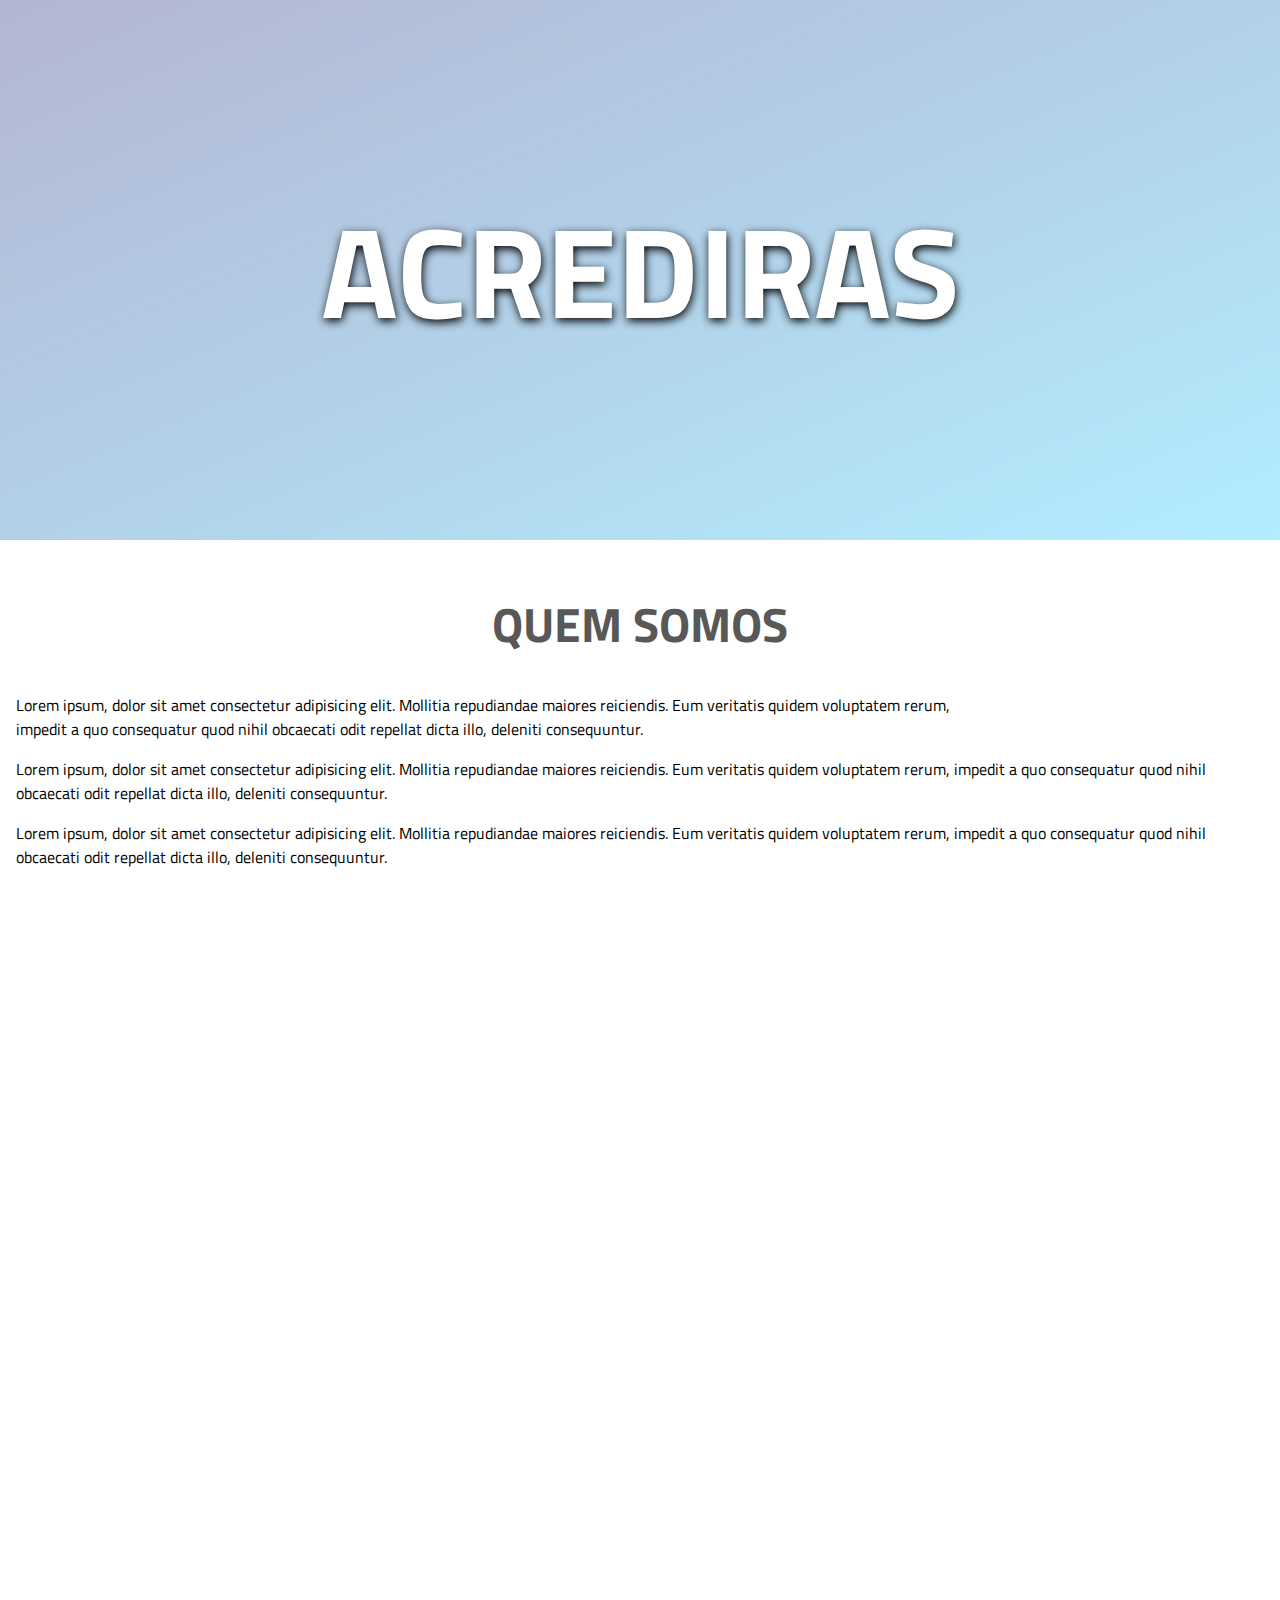
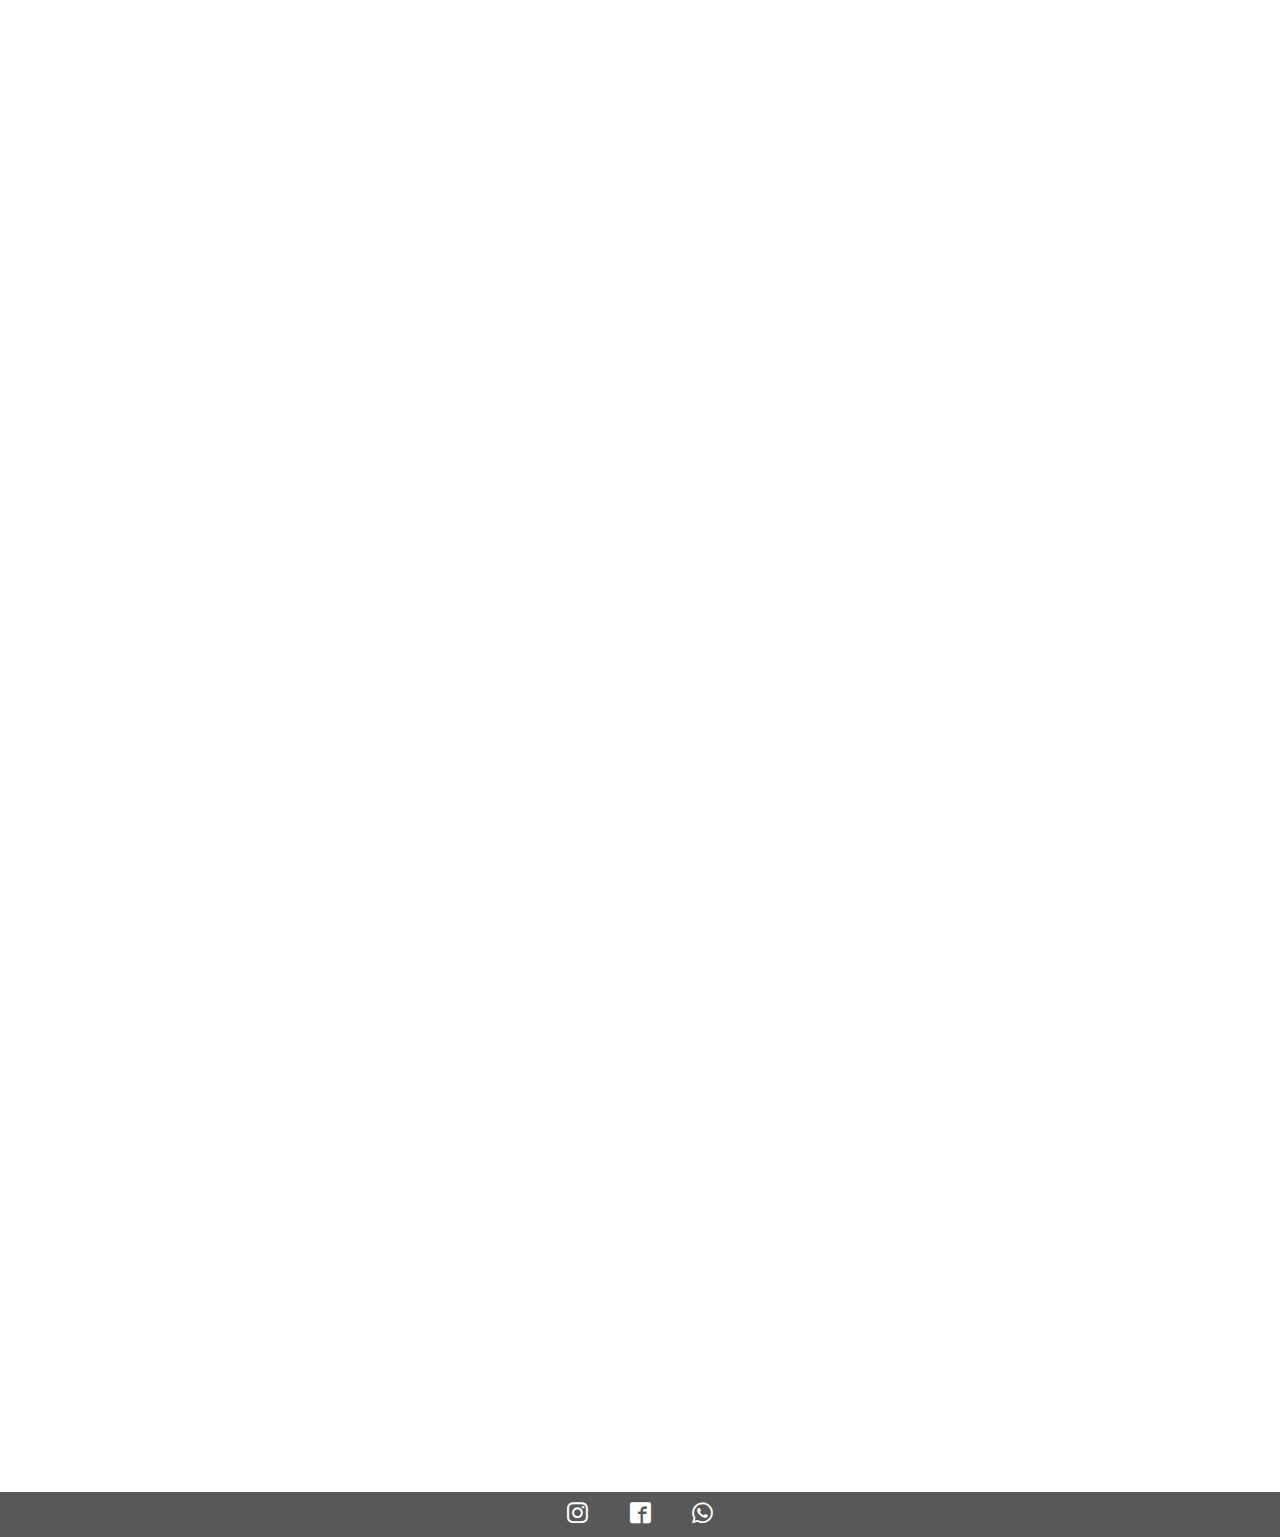
==== index.html @ bec47c3a "Rename Acrediras.html to index.html" ====
<!doctype html>
<html lang="pt-br">
    <head>
        <title> Acrediras </title>
        <meta charset="utf-8">
        <meta name="viewport" content="width=device-width, initial-scale=1">  
        <meta name="author" content="Joao Augsto">
        <meta name="keywords" content="Sao paulo, medicina, acrediras">
        
        <link rel="stylesheet" href="https://use.fontawesome.com/releases/v5.2.0/css/all.css" integrity="sha384-hWVjflwFxL6sNzntih27bfxkr27PmbbK/iSvJ+a4+0owXq79v+lsFkW54bOGbiDQ" crossorigin="anonymous">
        <!-- Fonts -->
        <link href='http://fonts.googleapis.com/css?family=Sintony:400,700' rel='stylesheet' type='text/css'>
        <link href='http://fonts.googleapis.com/css?family=Open+Sans:400,600,700' rel='stylesheet' type='text/css'>
        

      <link rel="stylesheet" href="css/estilo.css">
      <link rel="stylesheet" href="icomoon/style.css">
    </head>
    <body>
        
     
        <header>
          <button class="nav-btn open-btn"> <i class="fas fa-bars"></i></button>
          
          <div class="nav nav-blue">
            <div class="nav nav-softblue">
              <nav class="nav nav-white">
                <button class="nav-btn close-btn">
                  <i class="fas fa-times"></i>
                </button>
                <img src="images/logo.png" alt="logo" class="logo" width="100px" height="30px">
                <ul class="list">
                  <li><a href="#inicio">inicio</a></li>
                  <li><a href="#quem-somos">quem somos</a></li>
                  <li><a href="#nossas-especialidades">nossas especialidades</a></li>
                  <li><a href="#clientes">clientes</a></li>
                </ul>
              </nav>
            </div>
          </div>
        </header>
        <div class="main-content">
        
        <div class="presentation">
          
          <div class="gradient" id="inicio">
            <h1 id="titulo">Acrediras</h1>
          </div>
        </div>
        <div class="secoes">
        <section id="quem-somos"> 
          <div>
          <center><h1>Quem somos</h1></center>
          <p>Lorem ipsum, dolor sit amet consectetur adipisicing elit. Mollitia repudiandae maiores reiciendis. Eum veritatis quidem voluptatem rerum, <br>impedit a quo consequatur quod nihil obcaecati odit repellat dicta illo, deleniti consequuntur.</p>
          <p>Lorem ipsum, dolor sit amet consectetur adipisicing elit. Mollitia repudiandae maiores reiciendis. Eum veritatis quidem voluptatem rerum, impedit a quo consequatur quod nihil obcaecati odit repellat dicta illo, deleniti consequuntur.</p>
          <p>Lorem ipsum, dolor sit amet consectetur adipisicing elit. Mollitia repudiandae maiores reiciendis. Eum veritatis quidem voluptatem rerum, impedit a quo consequatur quod nihil obcaecati odit repellat dicta illo, deleniti consequuntur.</p>
        </div>
        <div data-anime="left">
          <blockquote>
            <center><p>
              <q data-anime>O único lugar que o Sucesso vem antes do trabalho é no Dicionário</q><br>
              <cite data-anime>Albert Eistein</cite>
            </p>
          </center>
          </blockquote>
        </div>
          <div class="cards" id="Michele" data-anime="left">
            <div class="foto"><img src="images/example.jfif" alt=""> </div>
            <div class="descricao">
            <h1>Michele</h1>
            <p>Nascida em veredinha e sempre com muita vontade de aprender, tem um filho e atualmente mora na capital, onde trabalha pipipopo</p>
            </div>
          </div>
          <div class="cards" id="moça1" data-anime = "right">
            <div class="foto"><img src="images/example.jfif" alt=""> </div>
            <div class="descricao">
            <h1>Moça1</h1>
            <p>Nascida em veredinha e sempre com muita vontade de aprender, tem um filho e atualmente mora na capital, onde trabalha pipipopo</p>
            </div>
          </div>
          <div class="cards" id="moça2" data-anime = "left">
            <div class="foto"><img src="images/example.jfif" alt=""> </div>
            <div class="descricao">
            <h1>Moça 2</h1>
            <p>Nascida em veredinha e sempre com muita vontade de aprender, tem um filho e atualmente mora na capital, onde trabalha pipipopo</p>
            </div>
          </div>
          </section>

          <section id="nossas-especialidades" data-anime = "left"> 
            <center><h1>Nossas especialidades</h1></center>
            <p>Lorem ipsum, dolor sit amet consectetur adipisicing elit.</p> 
            <p>Lorem ipsum dolor sit amet consectetur adipisicing elit. Cum, amet quisquam. Dolorum excepturi praesentium quia eius dolores vero doloremque sequi consequatur fugiat ut perferendis, pariatur et. Repellendus totam enim nulla.</p>
            <ul>
              <li>Lorem impsum</li>
              <li>Lorem impsum</li>
              <li>Lorem impsum</li>
              <li>Lorem impsum</li>
              <li>Lorem impsum</li>
              <li>Lorem impsum</li>
            </ul>
          </section>

          <div data-anime="right">
            <center><p>
              <q >O médico que sabe apenas medicina, nem medicina sabe</q><br>
              <cite >Abel Salazar</cite>
            </p>
          </center>
        </div>

        <div id="clientes" data-anime="right"> 
          <center><h1>clientes</h1></center>
          <p>Lorem ipsum, dolor sit amet consectetur adipisicing elit. Temporibus dolores aliquam recusandae impedit, quaerat non ex laudantium perspiciatis. Provident eveniet tenetur autem ex a ducimus possimus laborum minus error temporibus.</p></section>
          <p>Lorem ipsum dolor sit amet consectetur adipisicing elit. Libero nihil aut maiores aliquam neque quos veritatis dolorem, unde repellendus a in, deserunt inventore dolore, fugiat numquam vel tempora sunt magnam.</p>
          <p>Lorem ipsum dolor sit amet consectetur adipisicing elit. Libero nihil aut maiores aliquam neque quos veritatis dolorem, unde repellendus a in, deserunt inventore dolore, fugiat numquam vel tempora sunt magnam.</p>
          <p>Lorem ipsum dolor sit amet consectetur adipisicing elit. Libero nihil aut maiores aliquam neque quos veritatis dolorem, unde repellendus a in, deserunt inventore dolore, fugiat numquam vel tempora sunt magnam.</p>
          <p>Lorem ipsum dolor sit amet consectetur adipisicing elit. Libero nihil aut maiores aliquam neque quos veritatis dolorem, unde repellendus a in, deserunt inventore dolore, fugiat numquam vel tempora sunt magnam.</p>
          <p>Lorem ipsum dolor sit amet consectetur adipisicing elit. Libero nihil aut maiores aliquam neque quos veritatis dolorem, unde repellendus a in, deserunt inventore dolore, fugiat numquam vel tempora sunt magnam.</p>
          <br>
          <br>
          <br>
          <br>
        
        
        </div>
      </div>
    </div>
        <footer>
          <a href="https://www.instagram.com/acrediras/?hl=pt-br" target="_blank"><span class="icon-instagram"></span></a>
          <a href="#" target="_blank"><span class="icon-facebook2"></span></a>
          <a href="#" target="_blank"><span class="icon-whatsapp"></span></a>
        </footer>

        <script src="javascript/script.js"></script>

    </body>
</html>
---- css/estilo.css ----
@import url('https://fonts.googleapis.com/css?family=Titillium+Web');

@import url('https://fonts.googleapis.com/css2?family=Dancing+Script&display=swap');

body {
    font-family: 'Titillium Web', sans-serif;
    
    height: 100vh;
    overflow-x: hidden;
    margin: 0;
}
html{
    scroll-behavior: smooth;
}
.nav-btn{
    border: none;
    background-color: transparent;
    cursor: pointer;
    font-size: 3em;
}

.open-btn{
    border-radius:  5px 5px 5px 5px;
    position: fixed;
    top: 0.8em;
    right: 0.8em;
    color: white;
}
.nav{
    position: fixed;
    top: 0;
    right: 0;
    height: 100vh;
    transform: translateX(100%);
    transition: transform 0.3s ease-in-out;
   
}

.nav.visible{
    transform: translateX(0);
}


.nav-blue{
        background-color: rgb(51, 0, 236);
        width: 60%;
        max-width: 420px;
        min-width: 320px;
        transition-delay: .4s;
}
.nav-blue.visible{
    transition-delay: 0s;
}

.nav-softblue{
    background-color: rgb(0, 204, 255);
    width: 95%;
    transition-delay: .2s;
}

.nav-white{
    background-color: white;
    width: 71%;
    position: relative;
    padding: 3em;

 
}
.close-btn{
    position: absolute;
    top: 40px;
    right: 30px;
    opacity: 0.6;
}
.list{
    list-style-type: none;
    padding: 0;
}
.list li{
    margin: 5em 0;
}
.list li a{
    color: rgb(24, 24, 24);
    text-transform: uppercase;
    text-decoration: none;
    transition: font-size .2s linear;
}
.list li a:hover{
    color: rgb(0, 204, 255);
    font-size: 22px;
}

.presentation{
    width: 100vw;
    height: 60vh;
    background-image: url(https://images.pexels.com/photos/3985168/pexels-photo-3985168.jpeg?auto=compress&cs=tinysrgb&dpr=2&h=650&w=940);
    background-size: cover;
    background-repeat: no-repeat;
}
.gradient{
    width: 100%;
    height: 100%;
    background-image: linear-gradient(to bottom right, rgba(5, 12, 107, 0.3), rgba(0, 195, 255, 0.3));
    display: flex;
    justify-content: center;
    align-items: center;
}

.gradient h1{
    color: white;
    font-size: 8em;
    text-transform: uppercase;
    text-shadow: 1px 3px 10px black;
}

#titulo{
    font-size: 10vw;
}
.secoes{
    padding: 1em;
    

}
.secoes h1{
    color:rgb(88, 88, 88);
    font-size: 3em;
    text-transform: uppercase;
}
.cards{
    display: flex;
    padding: 2em;
}
.cards img{
    margin: .3em;
    border-radius: 50%;
    width: 5em;
}
#moça1{
    display: flex;
    flex-direction: row-reverse;
}
footer{
    color: white;
    min-width: 100vw;
    display: flex;
    justify-content: center;
    align-items: center;
    background-color:rgb(88, 88, 88);
    color: white;
    height: 5vh;
}
footer a{
    font-style: none;
    text-decoration: none;
    color: white;
    margin: 1em;
    font-size: 1.3em;
    transition: color .5s linear;
}
footer a:hover{
    color: rgb(104, 212, 245);
}
q{
    font-family: 'Dancing Script', cursive;
    font-size: 5em;
}

/* Animação */
[data-anime]{
    opacity: 0;
    transition: .5s;
}
[data-anime = "left"]{
    transform: translateX(-5em);
    
}
[data-anime = "right"]{
    transform: translateX(5em);
    
}




[data-anime].animate{
    opacity: 1;
    transform: translateX(0em);
    
}

.main-content{
    min-width: 100vw;
    z-index: 1;
}

header{
    position: relative;
    z-index: 200;
}
---- icomoon/style.css ----
@font-face {
  font-family: 'icomoon';
  src:  url('fonts/icomoon.eot?36nc5k');
  src:  url('fonts/icomoon.eot?36nc5k#iefix') format('embedded-opentype'),
    url('fonts/icomoon.ttf?36nc5k') format('truetype'),
    url('fonts/icomoon.woff?36nc5k') format('woff'),
    url('fonts/icomoon.svg?36nc5k#icomoon') format('svg');
  font-weight: normal;
  font-style: normal;
  font-display: block;
}

[class^="icon-"], [class*=" icon-"] {
  /* use !important to prevent issues with browser extensions that change fonts */
  font-family: 'icomoon' !important;
  speak: never;
  font-style: normal;
  font-weight: normal;
  font-variant: normal;
  text-transform: none;
  line-height: 1;

  /* Better Font Rendering =========== */
  -webkit-font-smoothing: antialiased;
  -moz-osx-font-smoothing: grayscale;
}

.icon-whatsapp1:before {
  content: "\e900";
}
.icon-facebook2:before {
  content: "\ea91";
}
.icon-instagram:before {
  content: "\ea92";
}
.icon-whatsapp:before {
  content: "\ea93";
}
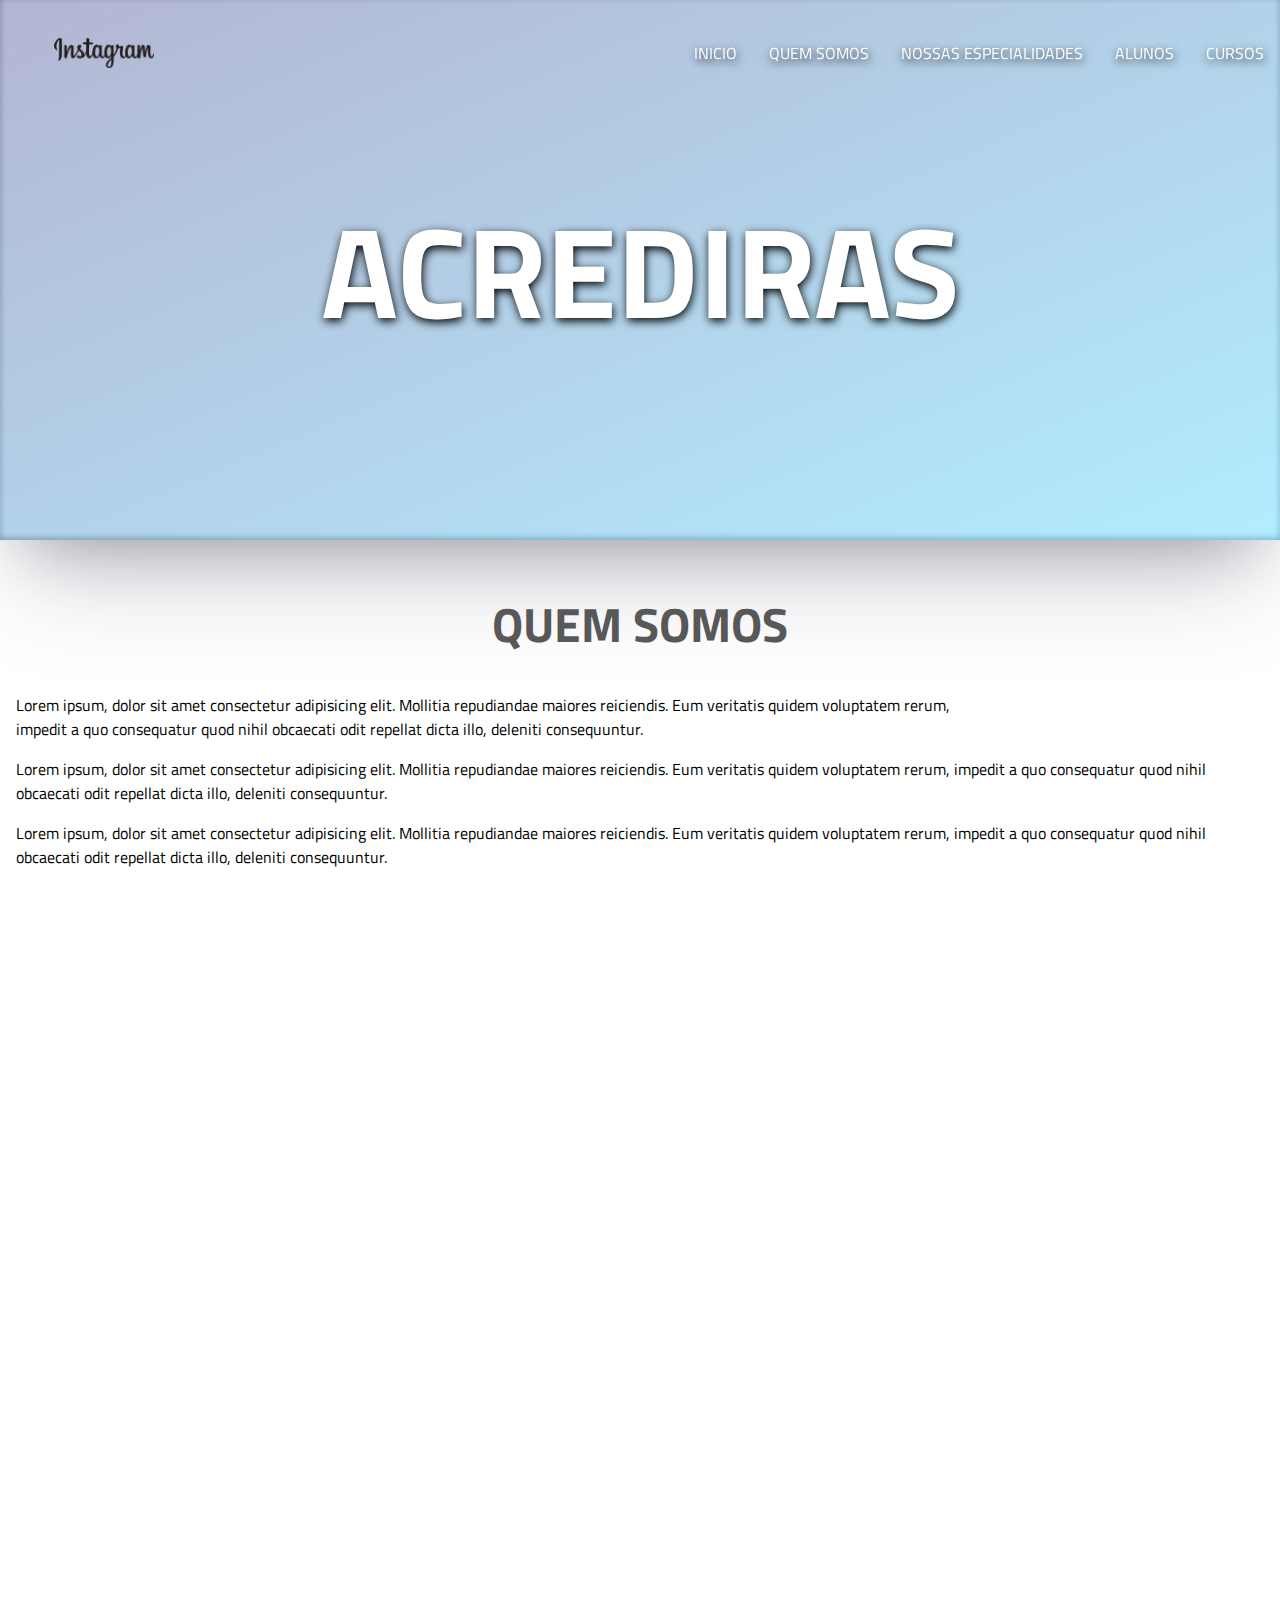
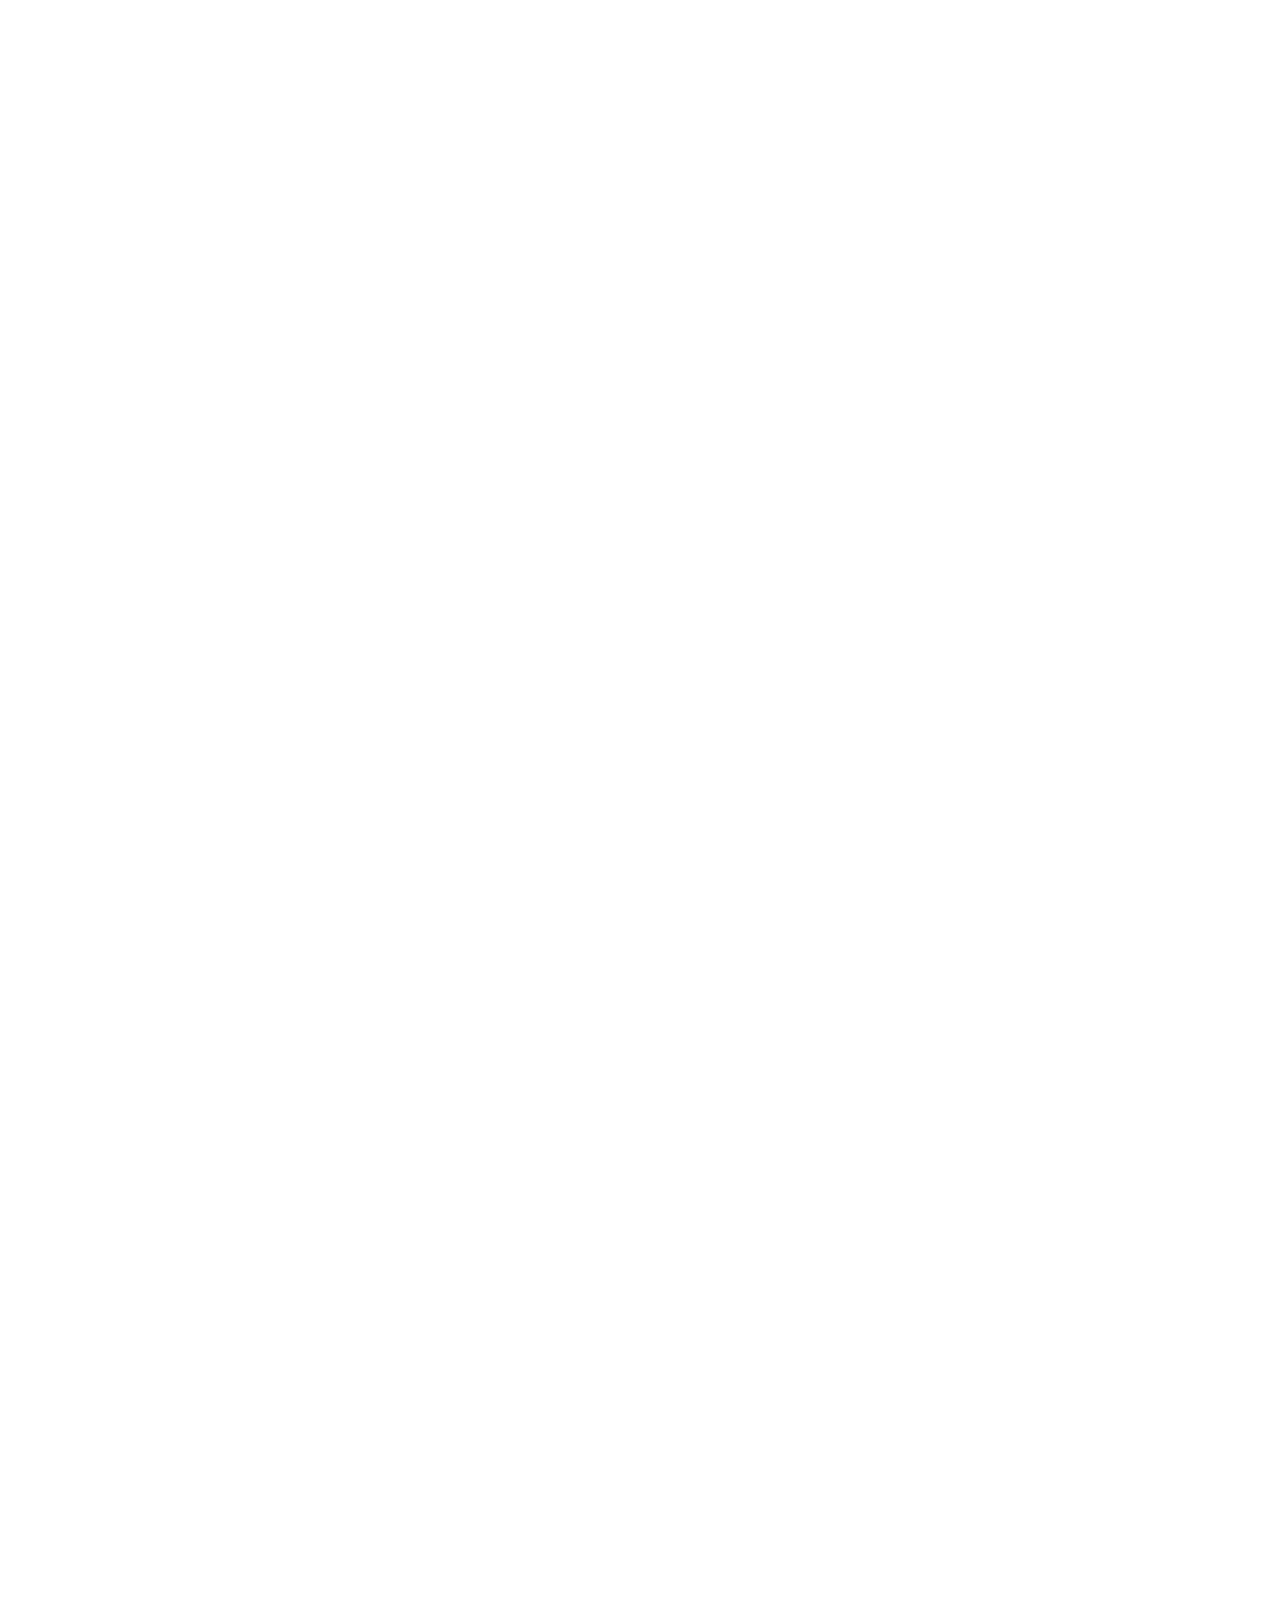
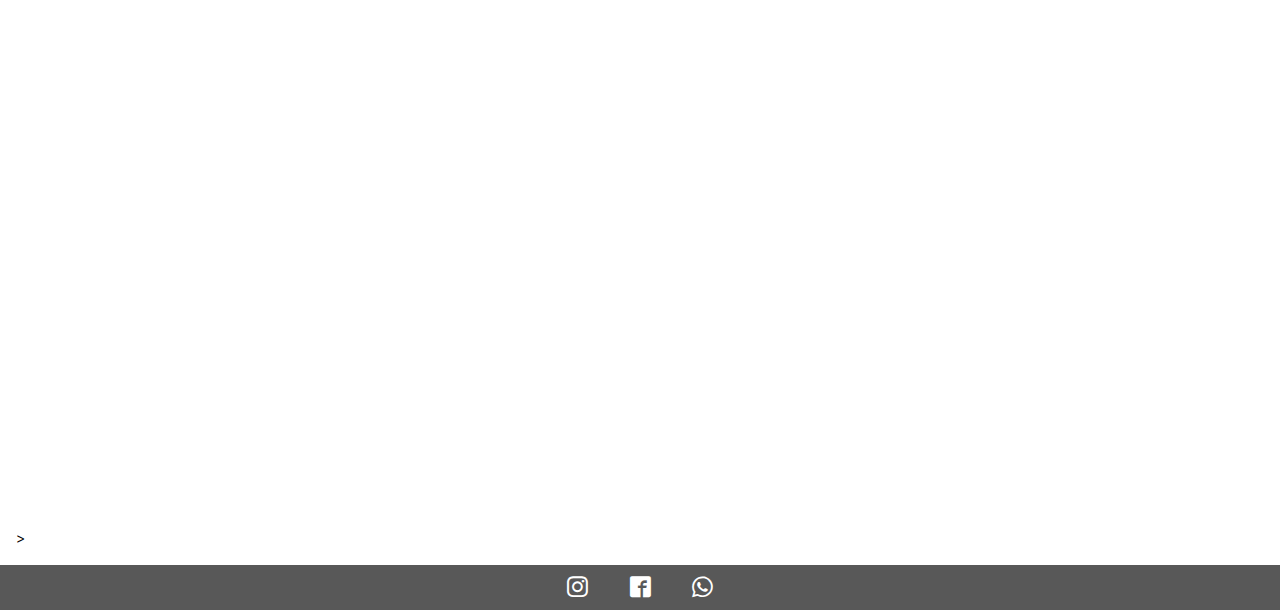
==== commit 776a082f: "Index quase final" ====
--- a/index.html
+++ b/index.html
@@ -3,10 +3,13 @@
     <head>
         <title> Acrediras </title>
         <meta charset="utf-8">
-        <meta name="viewport" content="width=device-width, initial-scale=1">  
+        <meta name="viewport" content="height=device-height, 
+                      width=device-width, initial-scale=1.0, 
+                      minimum-scale=1.0, maximum-scale=1.0, 
+                      user-scalable=no, target-densitydpi=device-dpi">  
         <meta name="author" content="Joao Augsto">
         <meta name="keywords" content="Sao paulo, medicina, acrediras">
-        
+       
         <link rel="stylesheet" href="https://use.fontawesome.com/releases/v5.2.0/css/all.css" integrity="sha384-hWVjflwFxL6sNzntih27bfxkr27PmbbK/iSvJ+a4+0owXq79v+lsFkW54bOGbiDQ" crossorigin="anonymous">
         <!-- Fonts -->
         <link href='http://fonts.googleapis.com/css?family=Sintony:400,700' rel='stylesheet' type='text/css'>
@@ -33,7 +36,8 @@
                   <li><a href="#inicio">inicio</a></li>
                   <li><a href="#quem-somos">quem somos</a></li>
                   <li><a href="#nossas-especialidades">nossas especialidades</a></li>
-                  <li><a href="#clientes">clientes</a></li>
+                  <li><a href="#alunos">alunos</a></li>
+                  <li><a href="#cursos">cursos</a></li>
                 </ul>
               </nav>
             </div>
@@ -109,7 +113,7 @@
           </center>
         </div>
 
-        <div id="clientes" data-anime="right"> 
+        <div id="alunos" data-anime="right"> 
           <center><h1>clientes</h1></center>
           <p>Lorem ipsum, dolor sit amet consectetur adipisicing elit. Temporibus dolores aliquam recusandae impedit, quaerat non ex laudantium perspiciatis. Provident eveniet tenetur autem ex a ducimus possimus laborum minus error temporibus.</p></section>
           <p>Lorem ipsum dolor sit amet consectetur adipisicing elit. Libero nihil aut maiores aliquam neque quos veritatis dolorem, unde repellendus a in, deserunt inventore dolore, fugiat numquam vel tempora sunt magnam.</p>
@@ -117,11 +121,24 @@
           <p>Lorem ipsum dolor sit amet consectetur adipisicing elit. Libero nihil aut maiores aliquam neque quos veritatis dolorem, unde repellendus a in, deserunt inventore dolore, fugiat numquam vel tempora sunt magnam.</p>
           <p>Lorem ipsum dolor sit amet consectetur adipisicing elit. Libero nihil aut maiores aliquam neque quos veritatis dolorem, unde repellendus a in, deserunt inventore dolore, fugiat numquam vel tempora sunt magnam.</p>
           <p>Lorem ipsum dolor sit amet consectetur adipisicing elit. Libero nihil aut maiores aliquam neque quos veritatis dolorem, unde repellendus a in, deserunt inventore dolore, fugiat numquam vel tempora sunt magnam.</p>
-          <br>
-          <br>
-          <br>
-          <br>
+        </div>
+         
+
+        <br><br><br><br>
+
         
+          <div id="cursos" data-anime="right"> 
+            <center><h1>Nossos Cursos</h1></center>
+            <p>Lorem ipsum, dolor sit amet consectetur adipisicing elit. Temporibus dolores aliquam recusandae impedit, quaerat non ex laudantium perspiciatis. Provident eveniet tenetur autem ex a ducimus possimus laborum minus error temporibus.</p></section>
+            <p>Lorem ipsum dolor sit amet consectetur adipisicing elit. Libero nihil aut maiores aliquam neque quos veritatis dolorem, unde repellendus a in, deserunt inventore dolore, fugiat numquam vel tempora sunt magnam.</p>
+            <p>Lorem ipsum dolor sit amet consectetur adipisicing elit. Libero nihil aut maiores aliquam neque quos veritatis dolorem, unde repellendus a in, deserunt inventore dolore, fugiat numquam vel tempora sunt magnam.</p>
+            <p>Lorem ipsum, dolor sit amet consectetur adipisicing elit. Temporibus dolores aliquam recusandae impedit, quaerat non ex laudantium perspiciatis. Provident eveniet tenetur autem ex a ducimus possimus laborum minus error temporibus.</p></section>
+            <p>Lorem ipsum dolor sit amet consectetur adipisicing elit. Libero nihil aut maiores aliquam neque quos veritatis dolorem, unde repellendus a in, deserunt inventore dolore, fugiat numquam vel tempora sunt magnam.</p>
+            <p>Lorem ipsum dolor sit amet consectetur adipisicing elit. Libero nihil aut maiores aliquam neque quos veritatis dolorem, unde repellendus a in, deserunt inventore dolore, fugiat numquam vel tempora sunt magnam.</p>
+            <p>Lorem ipsum dolor sit amet consectetur adipisicing elit. Libero nihil aut maiores aliquam neque quos veritatis dolorem, unde repellendus a in, deserunt inventore dolore, fugiat numquam vel tempora sunt magnam.</p>
+            <p>Lorem ipsum dolor sit amet consectetur adipisicing elit. Libero nihil aut maiores aliquam neque quos veritatis dolorem, unde repellendus a in, deserunt inventore dolore, fugiat numquam vel tempora sunt magnam.</p>
+          </div>> 
+
         
         </div>
       </div>
@@ -135,4 +152,4 @@
         <script src="javascript/script.js"></script>
 
     </body>
-</html>
+</html>--- a/css/estilo.css
+++ b/css/estilo.css
@@ -46,23 +46,33 @@
         width: 60%;
         max-width: 420px;
         min-width: 320px;
-        transition-delay: .4s;
+        transition-delay: .3s;
 }
 .nav-blue.visible{
     transition-delay: 0s;
+}
+.nav-softblue.visible{
+    transition-delay: 0.2s;
+}
+.nav-white.visible{
+    transition-delay: 0.4s;
 }
 
 .nav-softblue{
     background-color: rgb(0, 204, 255);
     width: 95%;
     transition-delay: .2s;
+
+    
 }
 
 .nav-white{
+    padding: 3em;
     background-color: white;
     width: 71%;
-    position: relative;
-    padding: 3em;
+    right: 0px;
+    top: 0px;
+    transition-delay: .1s;
 
  
 }
@@ -96,7 +106,7 @@
     background-image: url(https://images.pexels.com/photos/3985168/pexels-photo-3985168.jpeg?auto=compress&cs=tinysrgb&dpr=2&h=650&w=940);
     background-size: cover;
     background-repeat: no-repeat;
-}
+    box-shadow: rgba(50, 50, 93, 0.25) 0px 50px 100px -20px, rgba(0, 0, 0, 0.3) 0px 30px 60px -30px, rgba(10, 37, 64, 0.35) 0px -2px 6px 0px inset;}
 .gradient{
     width: 100%;
     height: 100%;
@@ -197,3 +207,86 @@
     position: relative;
     z-index: 200;
 }
+
+
+
+
+/*Desktop*/
+
+@media (min-width: 700px){
+    .nav-btn{
+        display: none;
+    }
+    
+    .nav{
+        display: flex;
+        position: fixed;
+        height: 1vh;
+        min-width: 100vw;
+        transform: translateX(0);
+        flex-direction: row-reverse;
+        
+        
+    }
+    .nav-softblue, .nav-blue{
+        background-color: transparent;
+        min-width: 100vw;
+    }
+    .nav-white{
+        background-color: transparent;
+        position: fixed;
+        min-width: 100vw;
+        display: flex;
+        align-items: center;
+        transition: all .3s;
+        
+    }
+    .list{
+        position: fixed;
+        display: flex;
+        top: 0;
+        margin: 0;
+        padding: 0;
+        right: 0;
+        height: 100%;
+        align-items: center;
+    }
+    .list li{
+        margin: 1em;
+        padding: 0;
+        display: inline-block;
+    }
+    .list li a{
+        color: white;
+        text-shadow: 1px 3px 10px black;
+        font-size: 1em;
+    }
+    .list li a:hover{
+        color: rgb(0, 204, 255);
+        font-size: 1em;
+    }
+
+    
+    .scrolled{
+        
+        background-color: white !important; 
+        box-shadow: rgba(0, 0, 0, 0.3) 0px 19px 38px, rgba(0, 0, 0, 0.22) 0px 15px 12px;;
+        
+    }
+    .scrolled a{
+        color: rgb(104, 212, 245) !important;
+        text-shadow: none !important;
+    }
+
+    .scrolled a:hover{
+        color: rgb(51, 0, 236) !important;
+    }
+
+    .logo{
+        position: absolute;
+        top: calc(50% - 15px);
+        left: 150px;
+    }
+
+
+}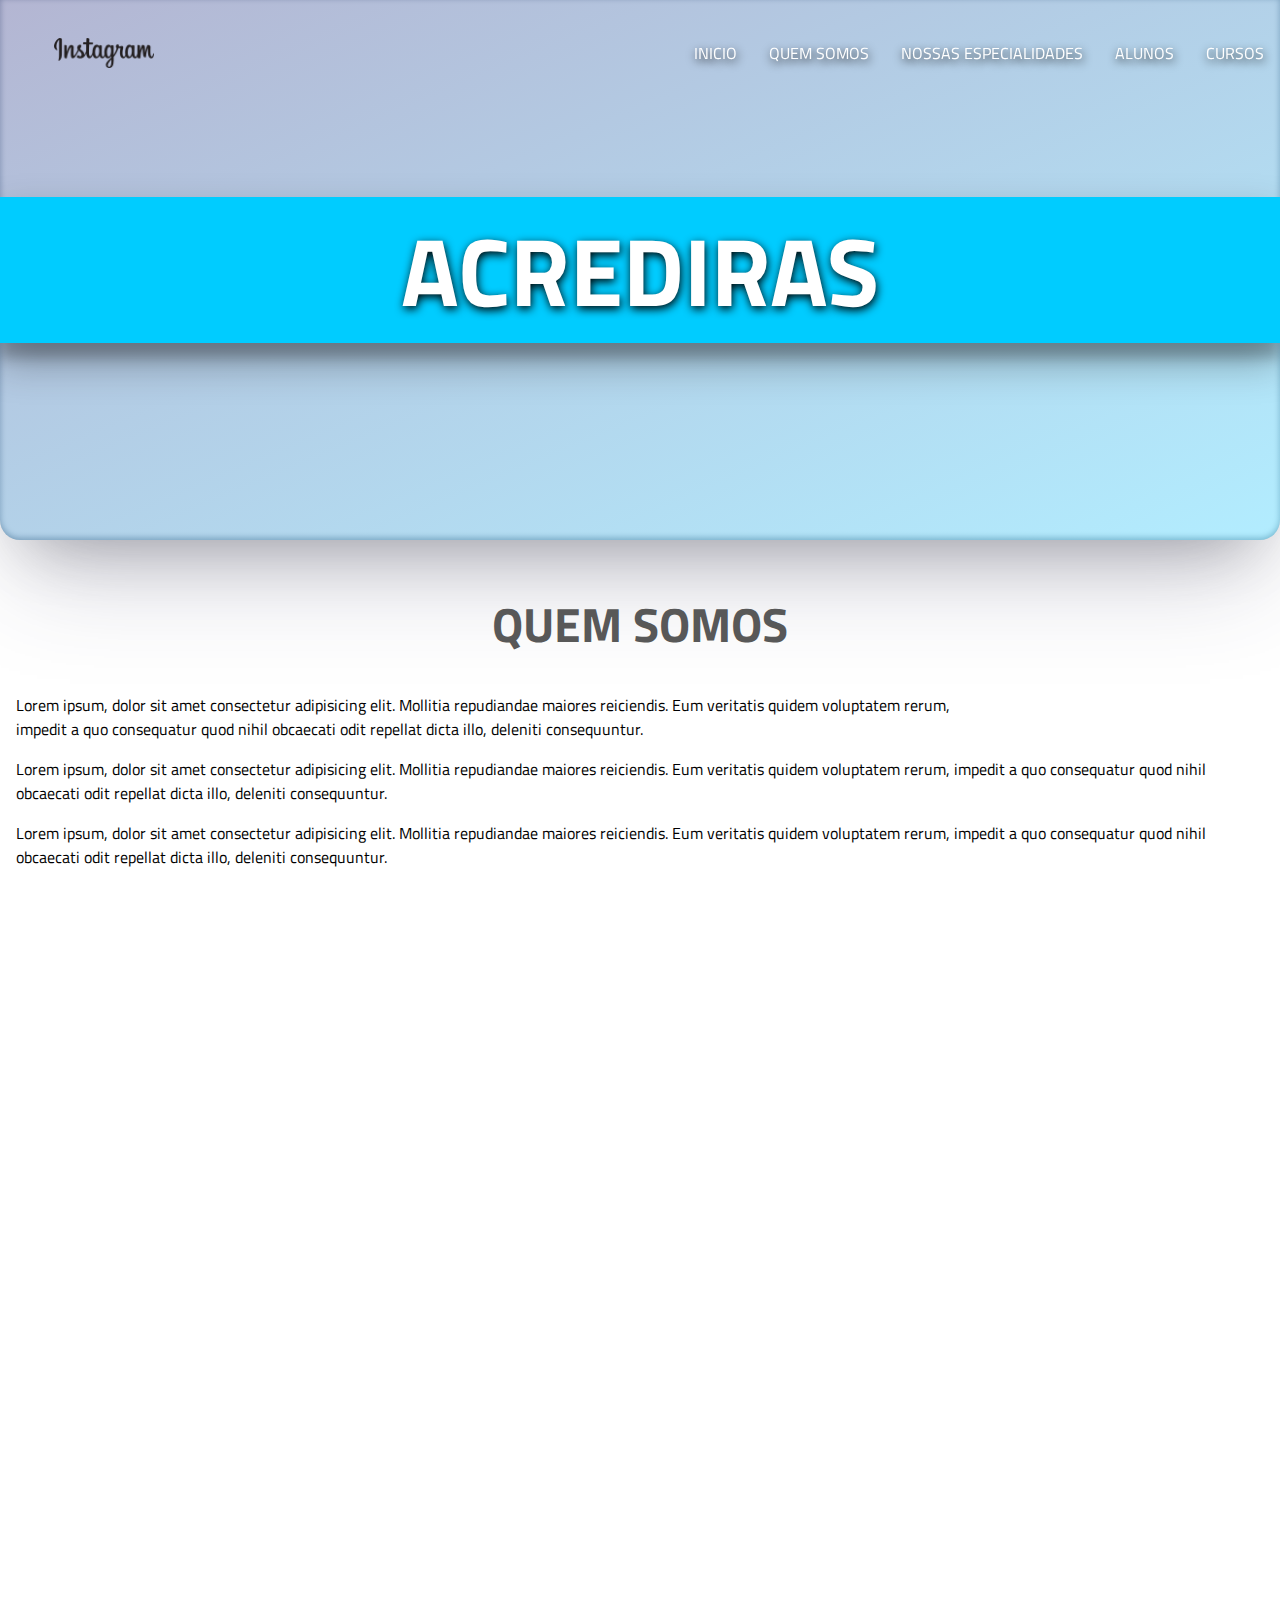
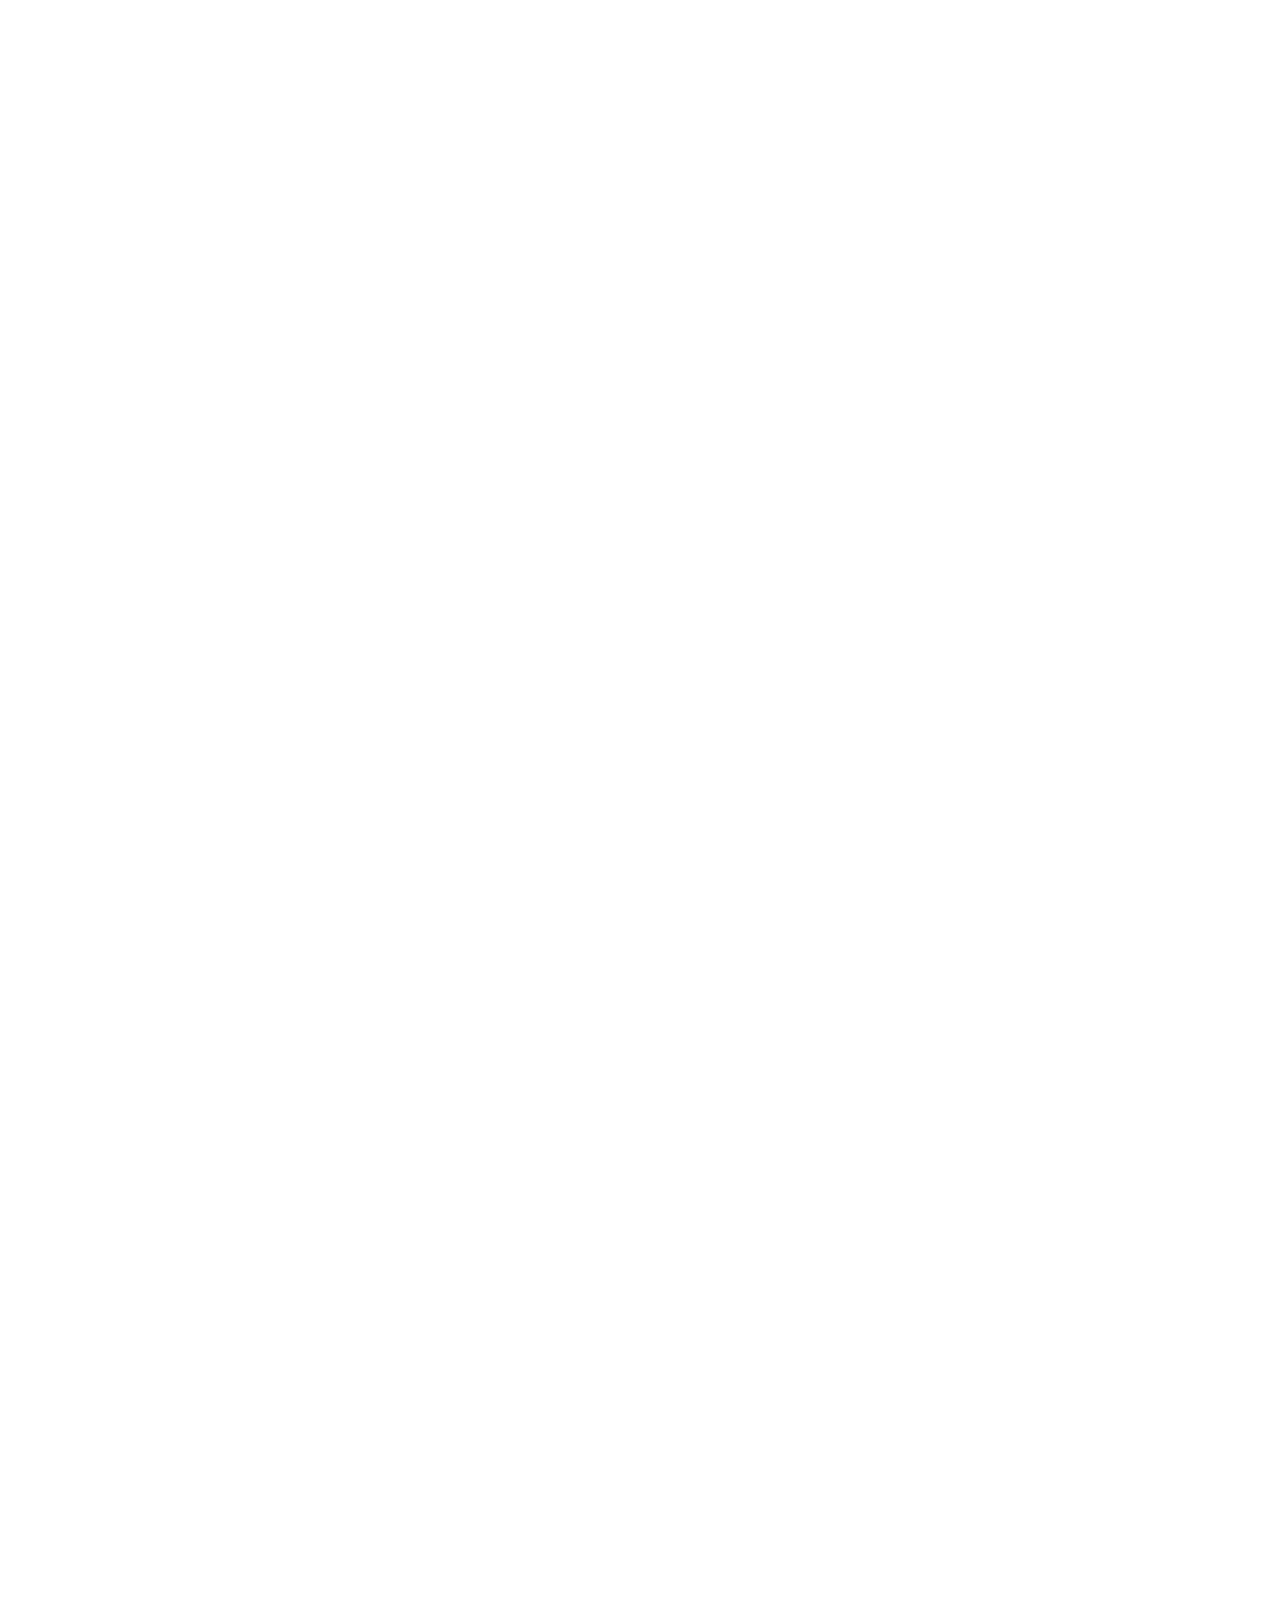
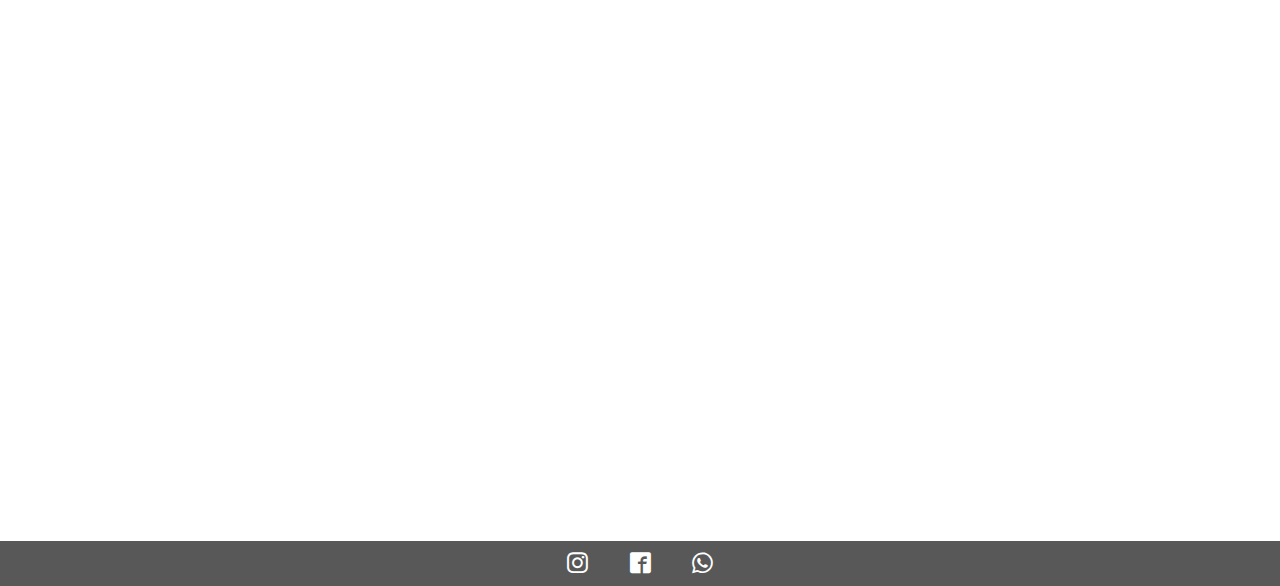
==== commit cb0441f9: "Add files via upload" ====
--- a/index.html
+++ b/index.html
@@ -59,7 +59,7 @@
           <p>Lorem ipsum, dolor sit amet consectetur adipisicing elit. Mollitia repudiandae maiores reiciendis. Eum veritatis quidem voluptatem rerum, impedit a quo consequatur quod nihil obcaecati odit repellat dicta illo, deleniti consequuntur.</p>
           <p>Lorem ipsum, dolor sit amet consectetur adipisicing elit. Mollitia repudiandae maiores reiciendis. Eum veritatis quidem voluptatem rerum, impedit a quo consequatur quod nihil obcaecati odit repellat dicta illo, deleniti consequuntur.</p>
         </div>
-        <div data-anime="left">
+        <div id = data-anime="left">
           <blockquote>
             <center><p>
               <q data-anime>O único lugar que o Sucesso vem antes do trabalho é no Dicionário</q><br>
@@ -68,6 +68,7 @@
           </center>
           </blockquote>
         </div>
+        
           <div class="cards" id="Michele" data-anime="left">
             <div class="foto"><img src="images/example.jfif" alt=""> </div>
             <div class="descricao">
@@ -113,8 +114,8 @@
           </center>
         </div>
 
-        <div id="alunos" data-anime="right"> 
-          <center><h1>clientes</h1></center>
+        <div id="alunos" data-anime="left"> 
+          <center><h1>Alunos</h1></center>
           <p>Lorem ipsum, dolor sit amet consectetur adipisicing elit. Temporibus dolores aliquam recusandae impedit, quaerat non ex laudantium perspiciatis. Provident eveniet tenetur autem ex a ducimus possimus laborum minus error temporibus.</p></section>
           <p>Lorem ipsum dolor sit amet consectetur adipisicing elit. Libero nihil aut maiores aliquam neque quos veritatis dolorem, unde repellendus a in, deserunt inventore dolore, fugiat numquam vel tempora sunt magnam.</p>
           <p>Lorem ipsum dolor sit amet consectetur adipisicing elit. Libero nihil aut maiores aliquam neque quos veritatis dolorem, unde repellendus a in, deserunt inventore dolore, fugiat numquam vel tempora sunt magnam.</p>
@@ -126,8 +127,8 @@
 
         <br><br><br><br>
 
-        
-          <div id="cursos" data-anime="right"> 
+
+          <div id="cursos" data-anime="left"> 
             <center><h1>Nossos Cursos</h1></center>
             <p>Lorem ipsum, dolor sit amet consectetur adipisicing elit. Temporibus dolores aliquam recusandae impedit, quaerat non ex laudantium perspiciatis. Provident eveniet tenetur autem ex a ducimus possimus laborum minus error temporibus.</p></section>
             <p>Lorem ipsum dolor sit amet consectetur adipisicing elit. Libero nihil aut maiores aliquam neque quos veritatis dolorem, unde repellendus a in, deserunt inventore dolore, fugiat numquam vel tempora sunt magnam.</p>
@@ -137,7 +138,7 @@
             <p>Lorem ipsum dolor sit amet consectetur adipisicing elit. Libero nihil aut maiores aliquam neque quos veritatis dolorem, unde repellendus a in, deserunt inventore dolore, fugiat numquam vel tempora sunt magnam.</p>
             <p>Lorem ipsum dolor sit amet consectetur adipisicing elit. Libero nihil aut maiores aliquam neque quos veritatis dolorem, unde repellendus a in, deserunt inventore dolore, fugiat numquam vel tempora sunt magnam.</p>
             <p>Lorem ipsum dolor sit amet consectetur adipisicing elit. Libero nihil aut maiores aliquam neque quos veritatis dolorem, unde repellendus a in, deserunt inventore dolore, fugiat numquam vel tempora sunt magnam.</p>
-          </div>> 
+          </div>
 
         
         </div>
--- a/css/estilo.css
+++ b/css/estilo.css
@@ -4,13 +4,19 @@
 
 body {
     font-family: 'Titillium Web', sans-serif;
-    
-    height: 100vh;
-    overflow-x: hidden;
+    height: 100%;
+    width: 100%;
     margin: 0;
+    padding: 0;
+    
 }
 html{
+    width: 100%;
+    margin: 0;
+    padding: 0;
     scroll-behavior: smooth;
+    scroll-snap-type: y mandatory;
+    
 }
 .nav-btn{
     border: none;
@@ -87,6 +93,7 @@
     padding: 0;
 }
 .list li{
+    clear: both;
     margin: 5em 0;
 }
 .list li a{
@@ -101,14 +108,16 @@
 }
 
 .presentation{
-    width: 100vw;
+    max-width: 100%;
+    border-radius: 0 0 20px 20px;
     height: 60vh;
     background-image: url(https://images.pexels.com/photos/3985168/pexels-photo-3985168.jpeg?auto=compress&cs=tinysrgb&dpr=2&h=650&w=940);
     background-size: cover;
     background-repeat: no-repeat;
     box-shadow: rgba(50, 50, 93, 0.25) 0px 50px 100px -20px, rgba(0, 0, 0, 0.3) 0px 30px 60px -30px, rgba(10, 37, 64, 0.35) 0px -2px 6px 0px inset;}
 .gradient{
-    width: 100%;
+    border-radius: 0 0 20px 20px;
+    max-width: 100%;
     height: 100%;
     background-image: linear-gradient(to bottom right, rgba(5, 12, 107, 0.3), rgba(0, 195, 255, 0.3));
     display: flex;
@@ -118,29 +127,40 @@
 
 .gradient h1{
     color: white;
-    font-size: 8em;
+    font-size: 4em;
     text-transform: uppercase;
     text-shadow: 1px 3px 10px black;
 }
 
 #titulo{
-    font-size: 10vw;
+    box-shadow: rgba(0, 0, 0, 0.3) 0px 19px 38px, rgba(0, 0, 0, 0.22) 0px 15px 12px;;
+
+    color: white;
+    justify-content: center;
+    display: flex;
+    background-color: rgb(0, 204, 255);
+    width: 100%;
+    font-size: 6em;
 }
 .secoes{
-    padding: 1em;
-    
+padding: 1em;
+max-width: 100%;
+overflow-x: hidden;
 
 }
 .secoes h1{
+    font-size: 8em;
     color:rgb(88, 88, 88);
     font-size: 3em;
     text-transform: uppercase;
 }
 .cards{
+    
     display: flex;
     padding: 2em;
 }
 .cards img{
+  
     margin: .3em;
     border-radius: 50%;
     width: 5em;
@@ -151,7 +171,7 @@
 }
 footer{
     color: white;
-    min-width: 100vw;
+    max-width: 100%;
     display: flex;
     justify-content: center;
     align-items: center;
@@ -194,12 +214,13 @@
 
 [data-anime].animate{
     opacity: 1;
-    transform: translateX(0em);
+    transform: translateX(0) !important;
     
 }
 
 .main-content{
-    min-width: 100vw;
+
+    width: 100%;
     z-index: 1;
 }
 
@@ -213,7 +234,12 @@
 
 /*Desktop*/
 
-@media (min-width: 700px){
+@media (min-width: 750px){
+    
+    html{
+        scroll-padding: 8em;
+    }
+
     .nav-btn{
         display: none;
     }
@@ -222,7 +248,7 @@
         display: flex;
         position: fixed;
         height: 1vh;
-        min-width: 100vw;
+        min-width: 100%;
         transform: translateX(0);
         flex-direction: row-reverse;
         
@@ -230,12 +256,12 @@
     }
     .nav-softblue, .nav-blue{
         background-color: transparent;
-        min-width: 100vw;
+        min-width: 100%;
     }
     .nav-white{
         background-color: transparent;
         position: fixed;
-        min-width: 100vw;
+        min-width: 100%;
         display: flex;
         align-items: center;
         transition: all .3s;
@@ -252,6 +278,7 @@
         align-items: center;
     }
     .list li{
+        clear: both;
         margin: 1em;
         padding: 0;
         display: inline-block;
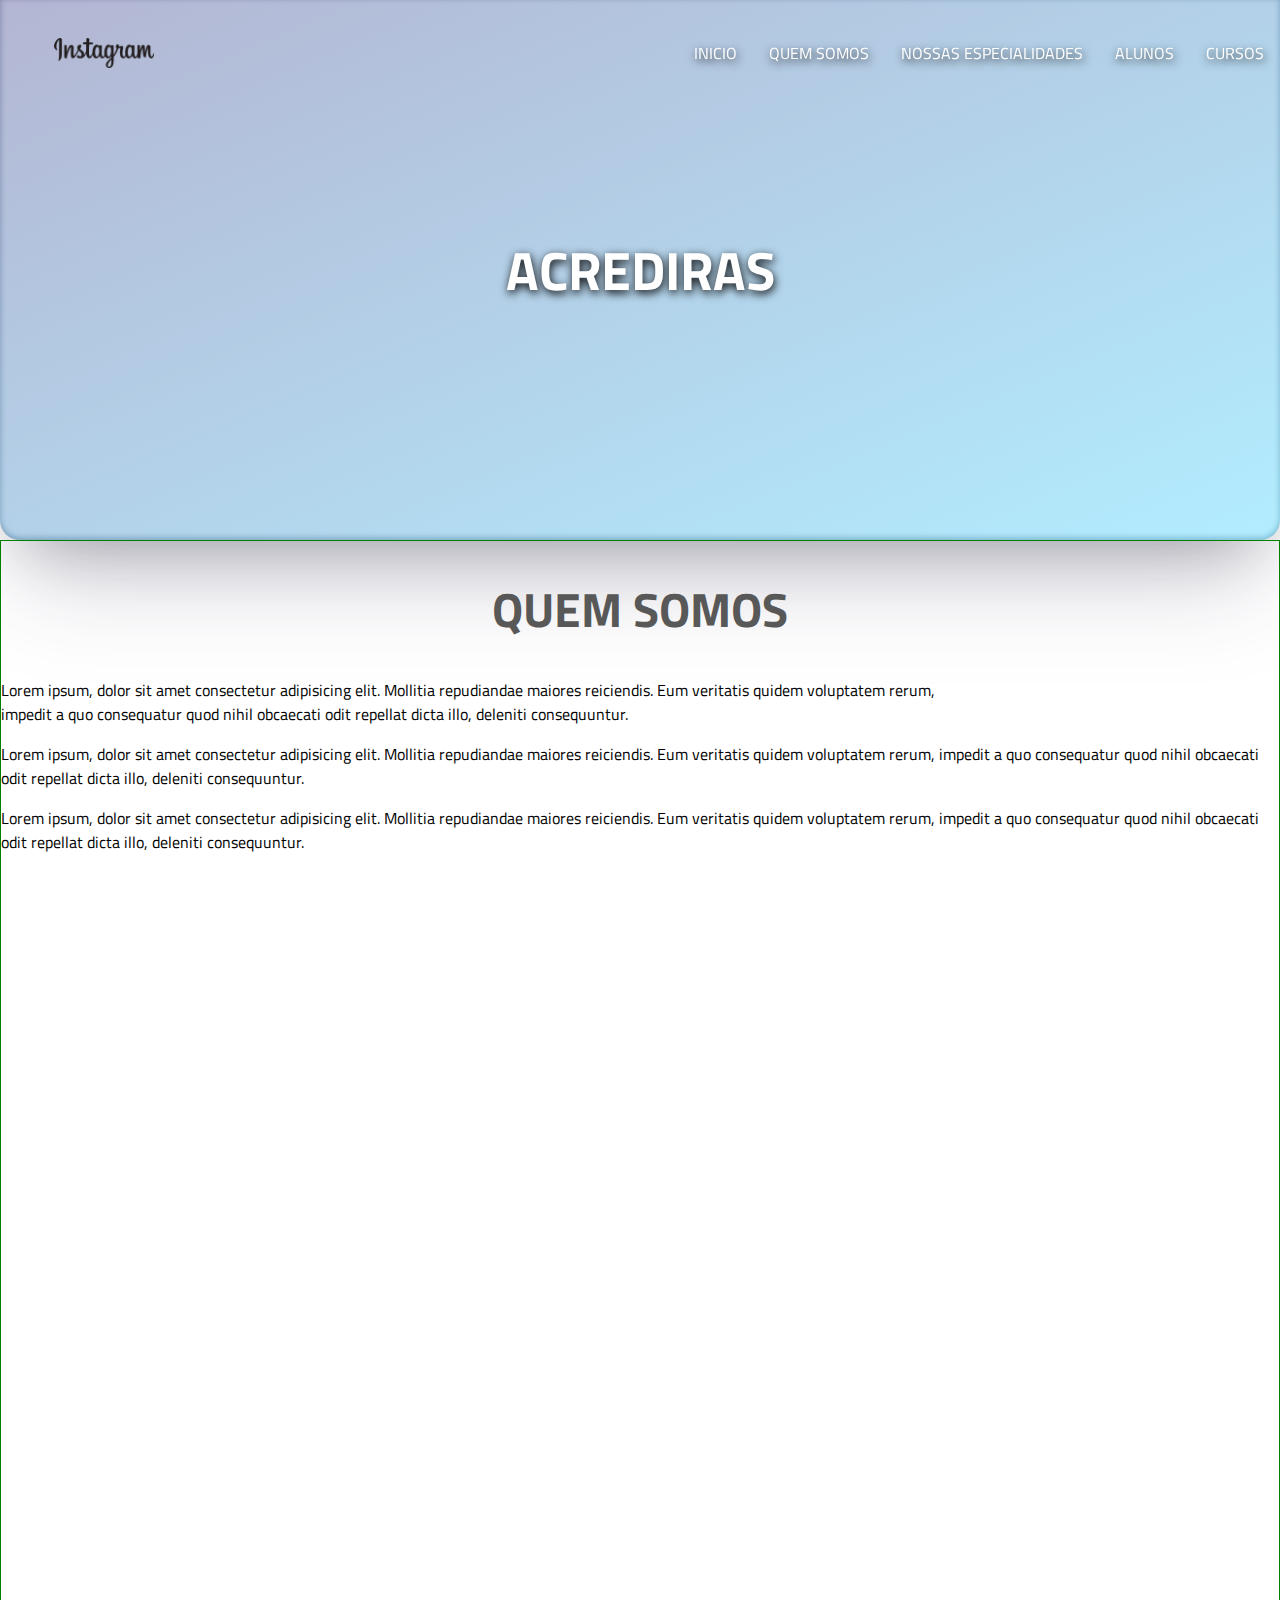
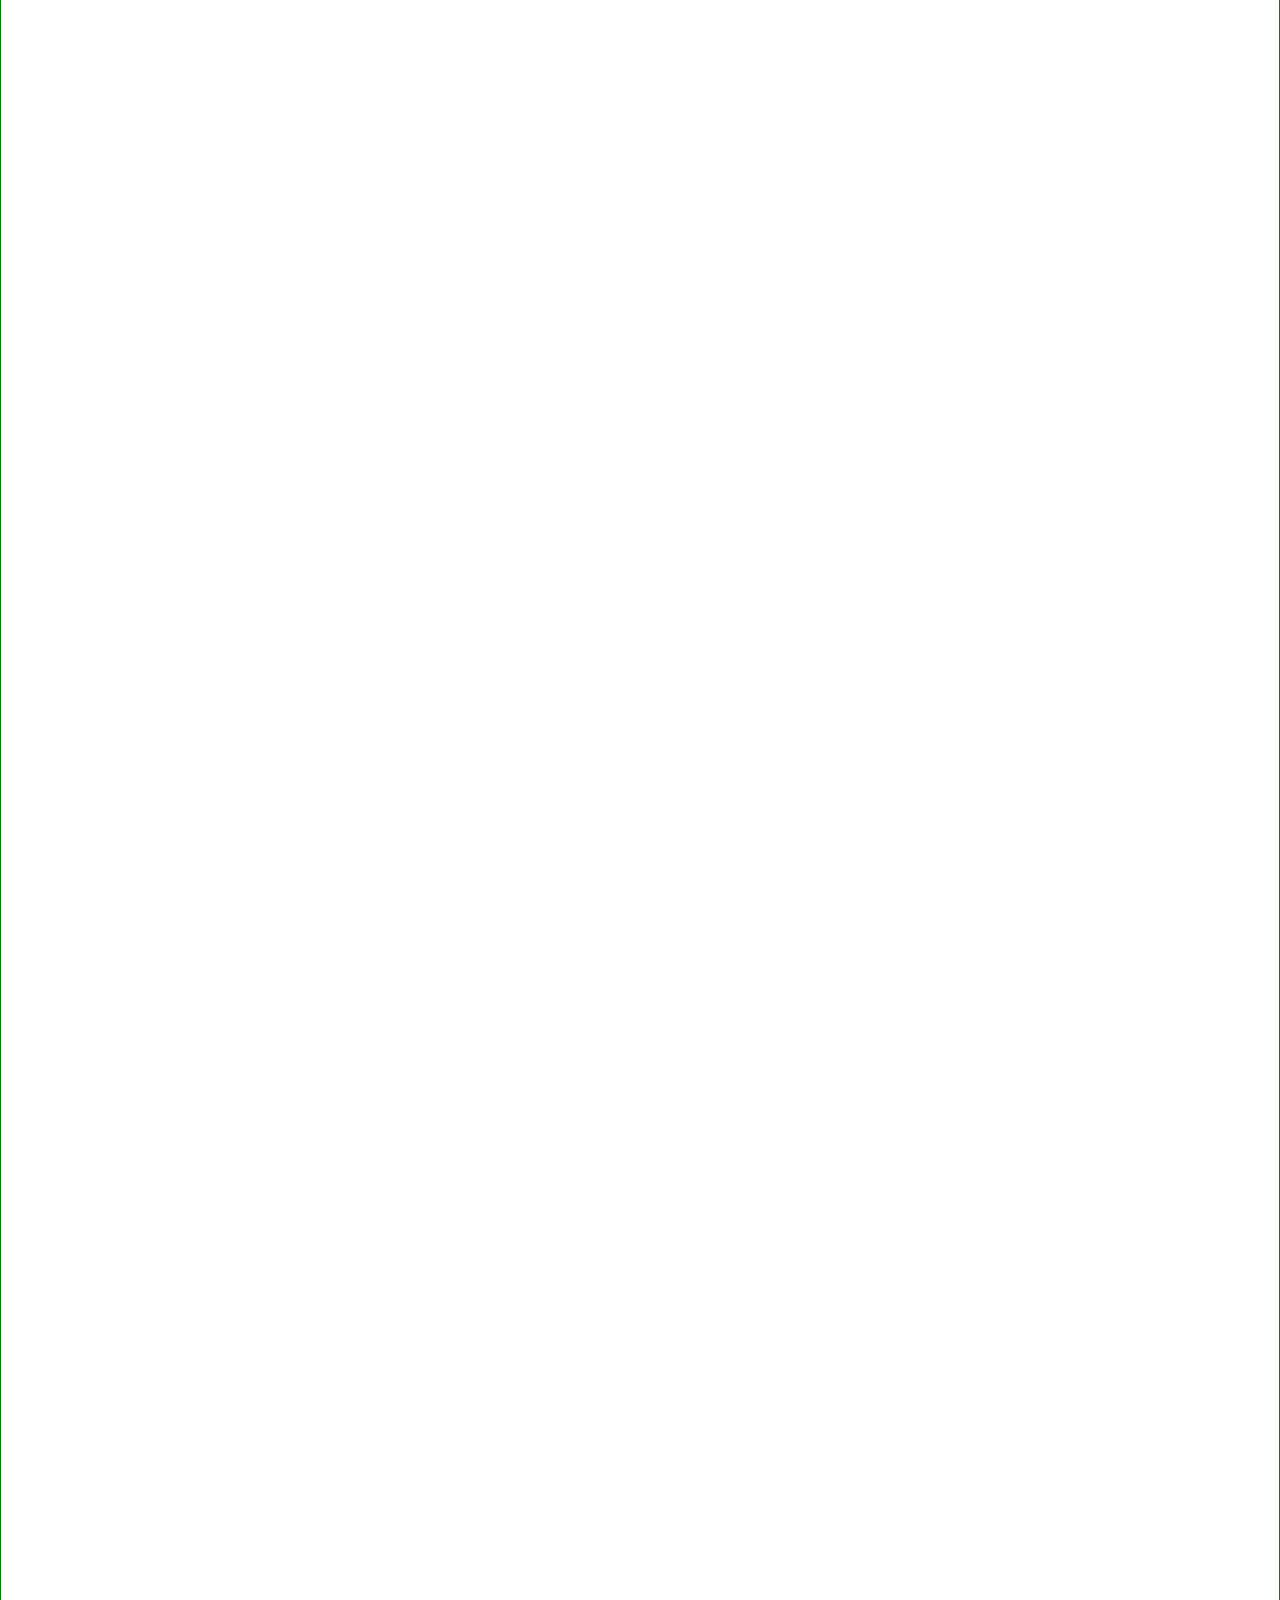
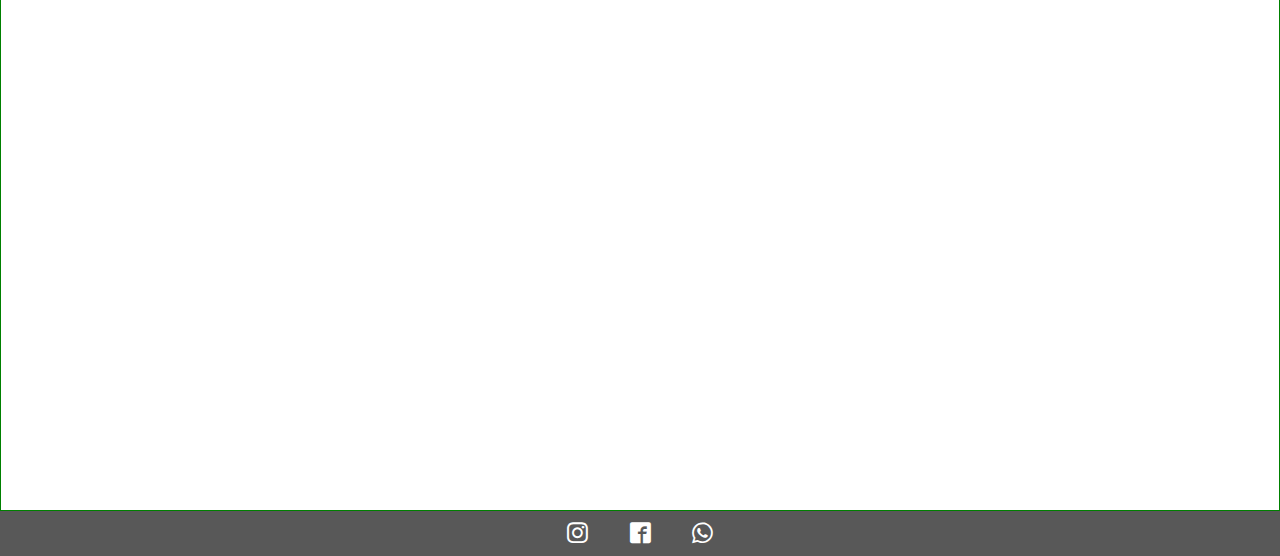
==== commit 8aac8a7e: "Update index.html" ====
--- a/index.html
+++ b/index.html
@@ -1,7 +1,7 @@
 <!doctype html>
 <html lang="pt-br">
     <head>
-        <title> Acrediras </title>
+        <title> acrediras </title>
         <meta charset="utf-8">
         <meta name="viewport" content="height=device-height, 
                       width=device-width, initial-scale=1.0, 
@@ -153,4 +153,4 @@
         <script src="javascript/script.js"></script>
 
     </body>
-</html>+</html>
--- a/css/estilo.css
+++ b/css/estilo.css
@@ -11,9 +11,7 @@
     
 }
 html{
-    width: 100%;
-    margin: 0;
-    padding: 0;
+
     scroll-behavior: smooth;
     scroll-snap-type: y mandatory;
     
@@ -108,7 +106,7 @@
 }
 
 .presentation{
-    max-width: 100%;
+    
     border-radius: 0 0 20px 20px;
     height: 60vh;
     background-image: url(https://images.pexels.com/photos/3985168/pexels-photo-3985168.jpeg?auto=compress&cs=tinysrgb&dpr=2&h=650&w=940);
@@ -117,7 +115,7 @@
     box-shadow: rgba(50, 50, 93, 0.25) 0px 50px 100px -20px, rgba(0, 0, 0, 0.3) 0px 30px 60px -30px, rgba(10, 37, 64, 0.35) 0px -2px 6px 0px inset;}
 .gradient{
     border-radius: 0 0 20px 20px;
-    max-width: 100%;
+    
     height: 100%;
     background-image: linear-gradient(to bottom right, rgba(5, 12, 107, 0.3), rgba(0, 195, 255, 0.3));
     display: flex;
@@ -133,19 +131,13 @@
 }
 
 #titulo{
-    box-shadow: rgba(0, 0, 0, 0.3) 0px 19px 38px, rgba(0, 0, 0, 0.22) 0px 15px 12px;;
-
-    color: white;
-    justify-content: center;
-    display: flex;
-    background-color: rgb(0, 204, 255);
-    width: 100%;
-    font-size: 6em;
+
+    font-size: 6vh;
 }
 .secoes{
 padding: 1em;
 max-width: 100%;
-overflow-x: hidden;
+
 
 }
 .secoes h1{
@@ -316,4 +308,11 @@
     }
 
 
+}
+
+.secoes{
+    padding: 0 !important;
+    margin: 0 !important;
+    box-sizing: border-box;
+    border: 1px solid green;
 }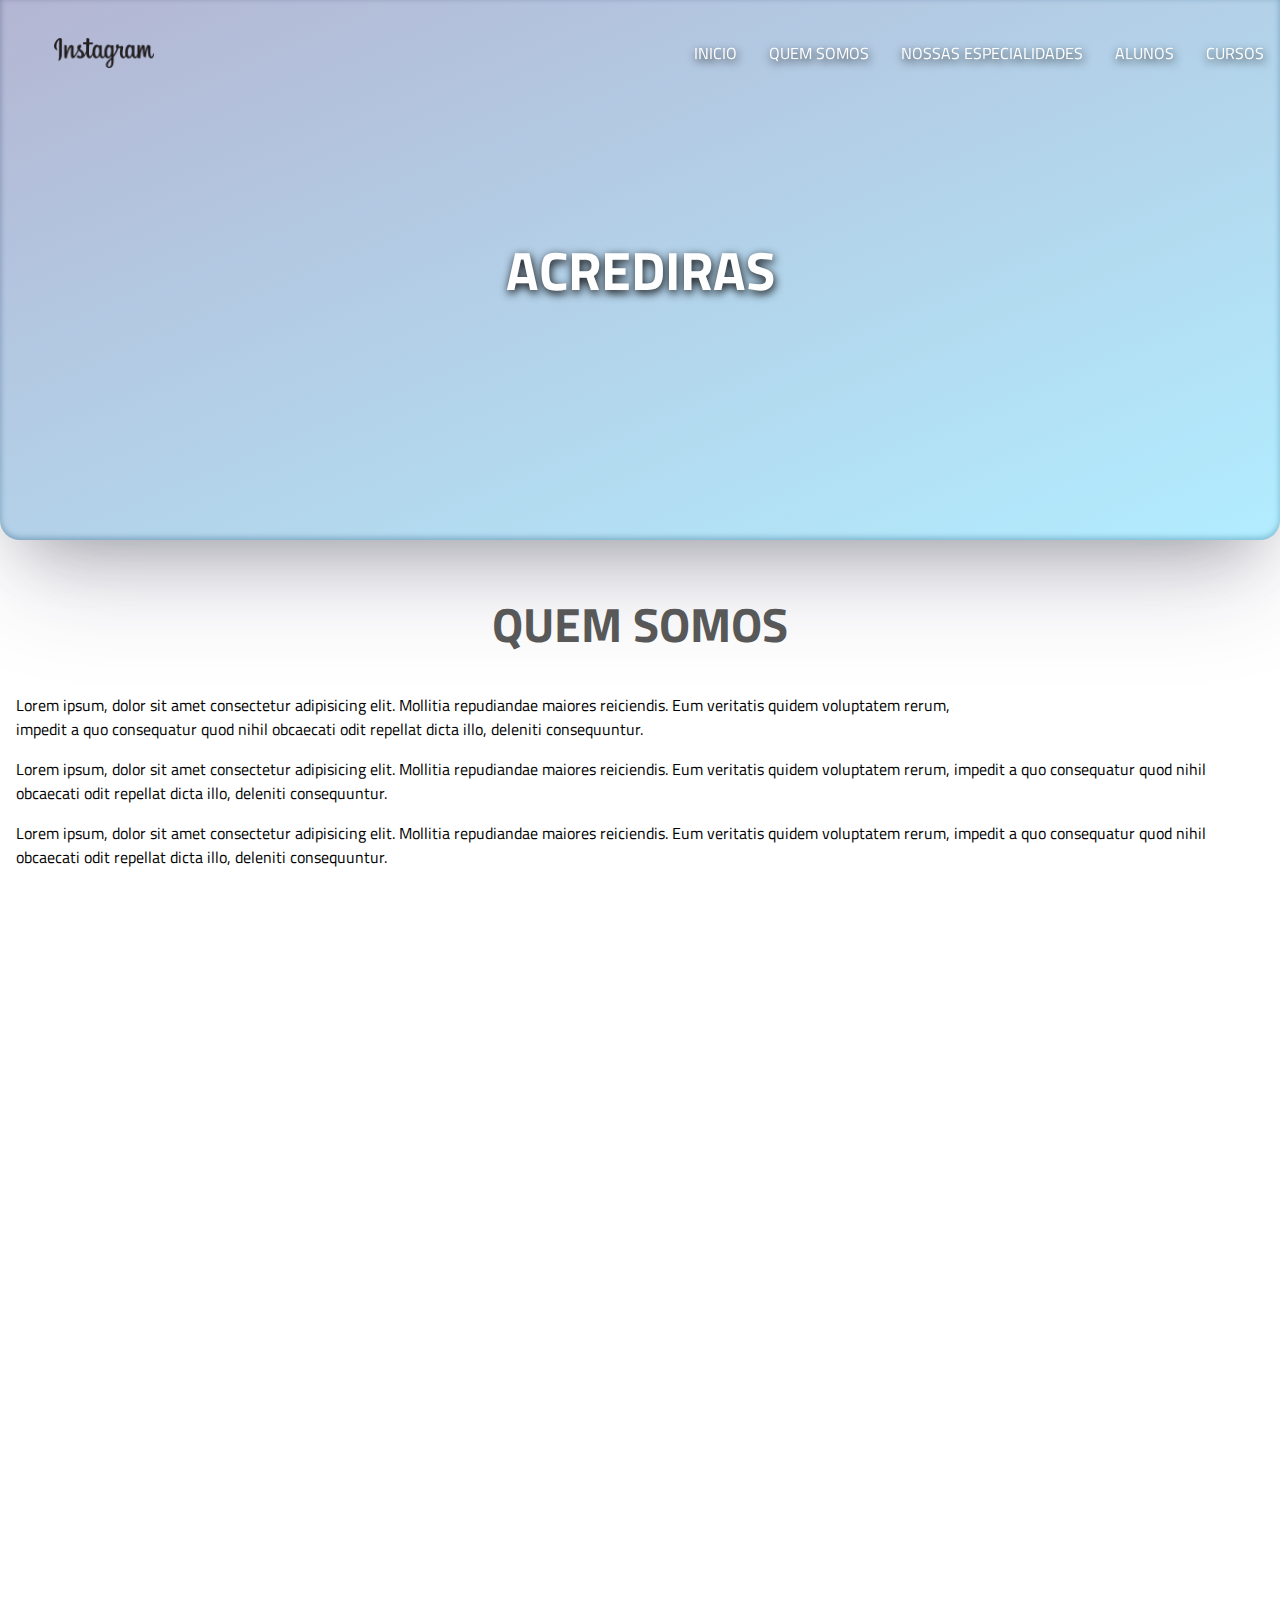
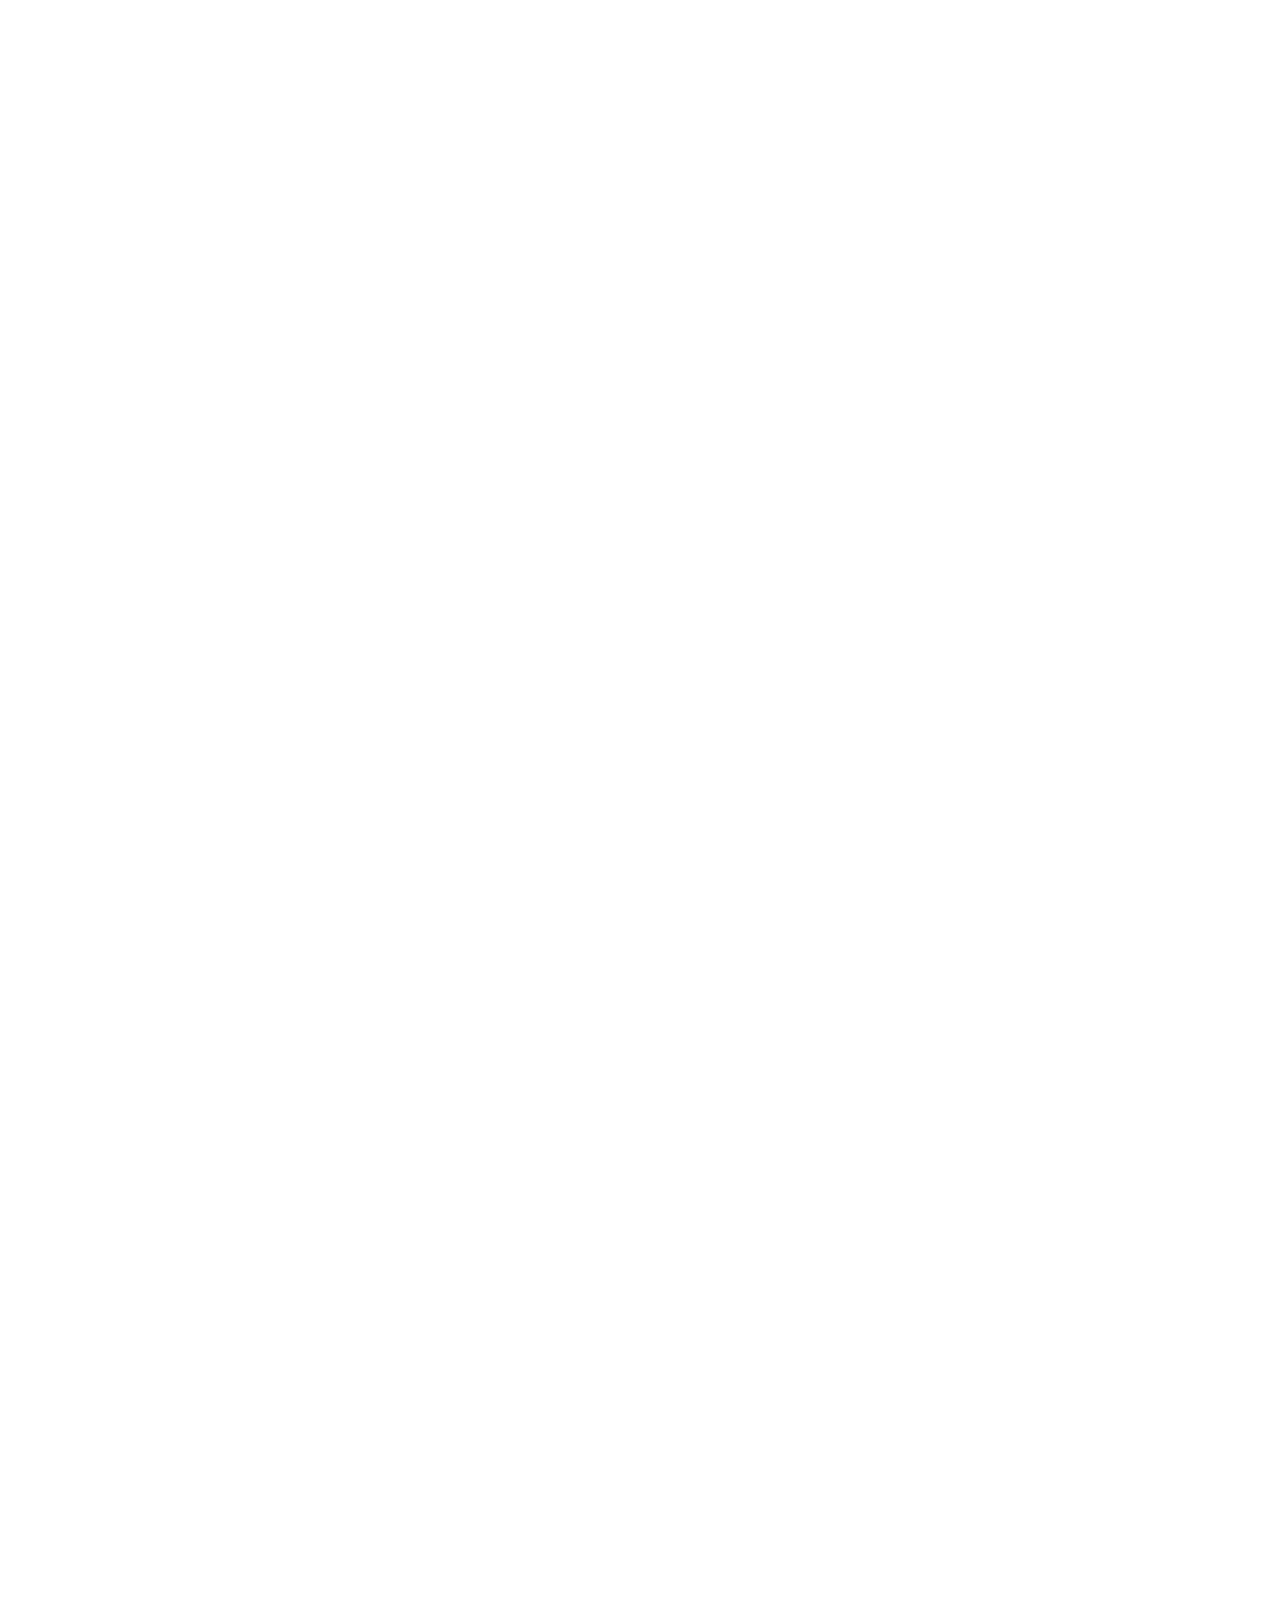
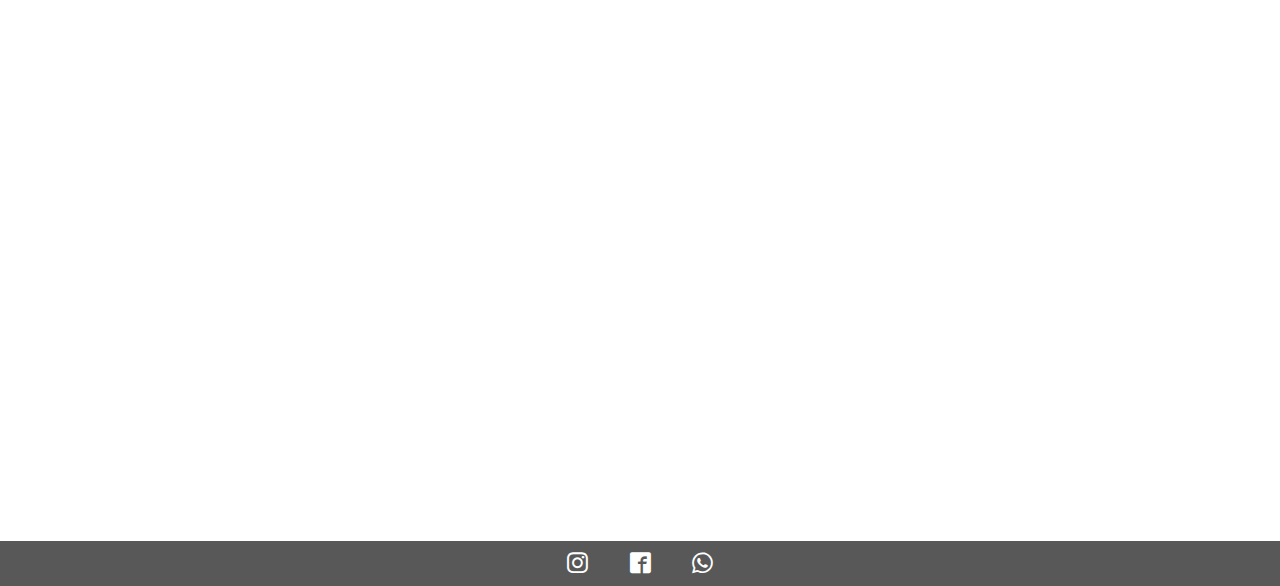
==== commit 5994d1d0: "Add files via upload" ====
--- a/index.html
+++ b/index.html
@@ -1,7 +1,7 @@
 <!doctype html>
 <html lang="pt-br">
     <head>
-        <title> acrediras </title>
+        <title> Acrediras </title>
         <meta charset="utf-8">
         <meta name="viewport" content="height=device-height, 
                       width=device-width, initial-scale=1.0, 
@@ -153,4 +153,4 @@
         <script src="javascript/script.js"></script>
 
     </body>
-</html>
+</html>--- a/css/estilo.css
+++ b/css/estilo.css
@@ -193,11 +193,11 @@
     transition: .5s;
 }
 [data-anime = "left"]{
-    transform: translateX(-5em);
+    transform: translateX(0);
     
 }
 [data-anime = "right"]{
-    transform: translateX(5em);
+    transform: translateX(0);
     
 }
 
@@ -309,10 +309,3 @@
 
 
 }
-
-.secoes{
-    padding: 0 !important;
-    margin: 0 !important;
-    box-sizing: border-box;
-    border: 1px solid green;
-}